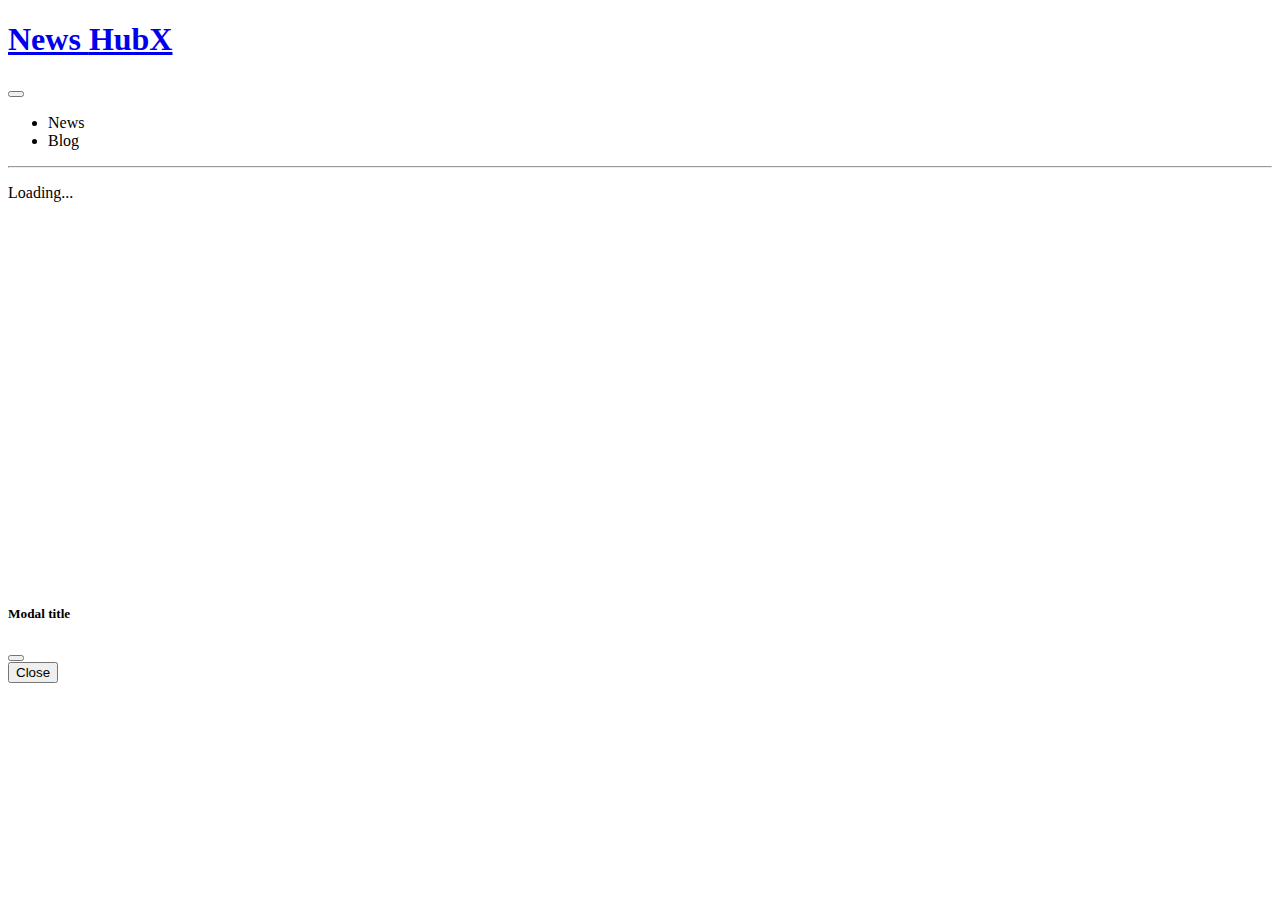
==== index.html @ 4737b9bd "sliced news details in default view" ====
<!doctype html>
<html lang="en">

<head>
    <meta charset="utf-8">
    <meta name="viewport" content="width=device-width, initial-scale=1">
    <title>News HubX</title>
    <!-- vanilla css linked -->
    <link rel="stylesheet" href="style.css">
    <!-- bootstrap included -->
    <link href="https://cdn.jsdelivr.net/npm/bootstrap@5.2.0/dist/css/bootstrap.min.css" rel="stylesheet"
        integrity="sha384-gH2yIJqKdNHPEq0n4Mqa/HGKIhSkIHeL5AyhkYV8i59U5AR6csBvApHHNl/vI1Bx" crossorigin="anonymous">
</head>

<body>
    <header class="container">
        <!-- navbar part starts -------->
        <nav class="navbar navbar-expand-lg bg-light">
            <div class="container-fluid">
                <a class="navbar-brand" href="#">
                    <h1 class="fs-3 text-secondary">News <span
                            class="fs-3 text-light bg-primary rounded px-3 py-1">HubX</span>
                    </h1>
                </a>
                <button class="navbar-toggler" type="button" data-bs-toggle="collapse" data-bs-target="#navbarNav"
                    aria-controls="navbarNav" aria-expanded="false" aria-label="Toggle navigation">
                    <span class="navbar-toggler-icon"></span>
                </button>
                <div class="collapse navbar-collapse justify-content-end" id="navbarNav">
                    <ul class="navbar-nav justify-content-center">

                        <li class="nav-item">
                            <a class="nav-link pe-3" id="news-section">News</a>
                        </li>
                        <li class="nav-item">
                            <a class="nav-link" id="blog-section">Blog</a>
                        </li>
                    </ul>
                </div>
            </div>
        </nav>
        <hr>
    </header>
    <main>
        <section class="container">
            <ul id="categories-container" class="nav justify-content-center"></ul>
        </section>
        <section id="loader" class="container d-none">
            <div style="height: 400px;" class="d-flex justify-content-center align-items-center">
                <div class="spinner-border" role="status">
                    <span class="visually-hidden">Loading...</span>
                </div>
            </div>
        </section>
        <section class="container" id="news-container">

        </section>

        <!-- modal -->
        <section>
            <!-- Button trigger modal -->


            <!-- Modal -->
            <div class="modal fade" id="newsDetailModal" tabindex="-1" aria-labelledby="newsDetailModalLabel"
                aria-hidden="true">
                <div class="modal-dialog">
                    <div class="modal-content">
                        <div class="modal-header">
                            <h5 class="modal-title" id="newsDetailModalLabel">Modal title</h5>
                            <button type="button" class="btn-close" data-bs-dismiss="modal" aria-label="Close"></button>
                        </div>
                        <div id="modalDetail" class="modal-body">

                        </div>
                        <div class="modal-footer">
                            <button type="button" class="btn btn-secondary" data-bs-dismiss="modal">Close</button>

                        </div>
                    </div>
                </div>
            </div>
        </section>
    </main>
    <script src="https://cdn.jsdelivr.net/npm/bootstrap@5.2.0/dist/js/bootstrap.bundle.min.js"
        integrity="sha384-A3rJD856KowSb7dwlZdYEkO39Gagi7vIsF0jrRAoQmDKKtQBHUuLZ9AsSv4jD4Xa"
        crossorigin="anonymous"></script>
    <script src="app.js"></script>
</body>

</html>
---- style.css ----
.nav-link {
    cursor: pointer;
}

.d-inline {
    cursor: pointer;
}
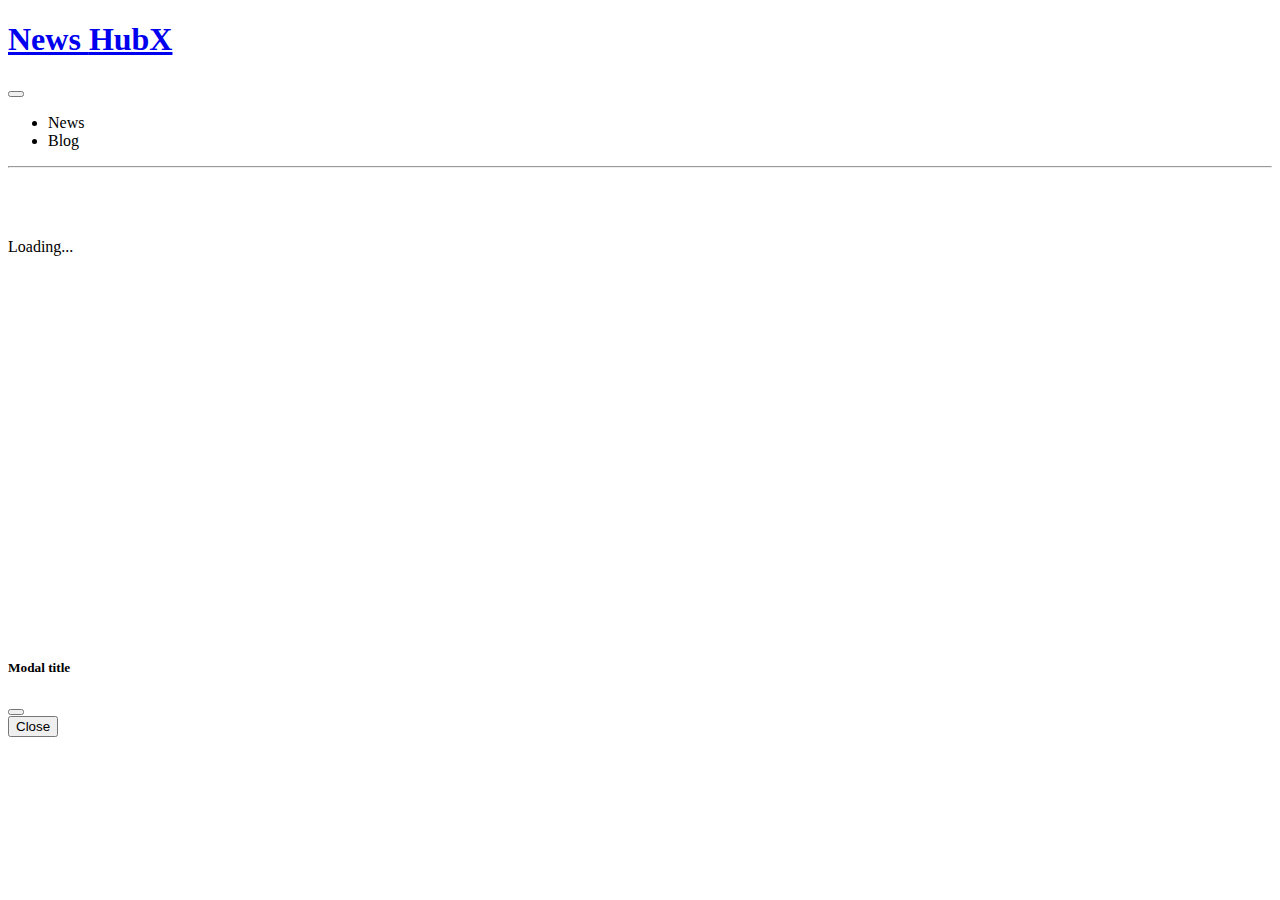
==== commit 1148a429: "added numbers of search result found dynamically" ====
--- a/index.html
+++ b/index.html
@@ -14,7 +14,7 @@
 
 <body>
     <header class="container">
-        <!-- navbar part starts -------->
+        <!-- navbar part -------->
         <nav class="navbar navbar-expand-lg bg-light">
             <div class="container-fluid">
                 <a class="navbar-brand" href="#">
@@ -45,6 +45,9 @@
         <section class="container">
             <ul id="categories-container" class="nav justify-content-center"></ul>
         </section>
+        <br>
+        <br>
+        <br>
         <section id="loader" class="container d-none">
             <div style="height: 400px;" class="d-flex justify-content-center align-items-center">
                 <div class="spinner-border" role="status">
@@ -52,15 +55,17 @@
                 </div>
             </div>
         </section>
+        <section>
+            <div id="search-result">
+
+            </div>
+        </section>
         <section class="container" id="news-container">
 
         </section>
 
-        <!-- modal -->
+
         <section>
-            <!-- Button trigger modal -->
-
-
             <!-- Modal -->
             <div class="modal fade" id="newsDetailModal" tabindex="-1" aria-labelledby="newsDetailModalLabel"
                 aria-hidden="true">
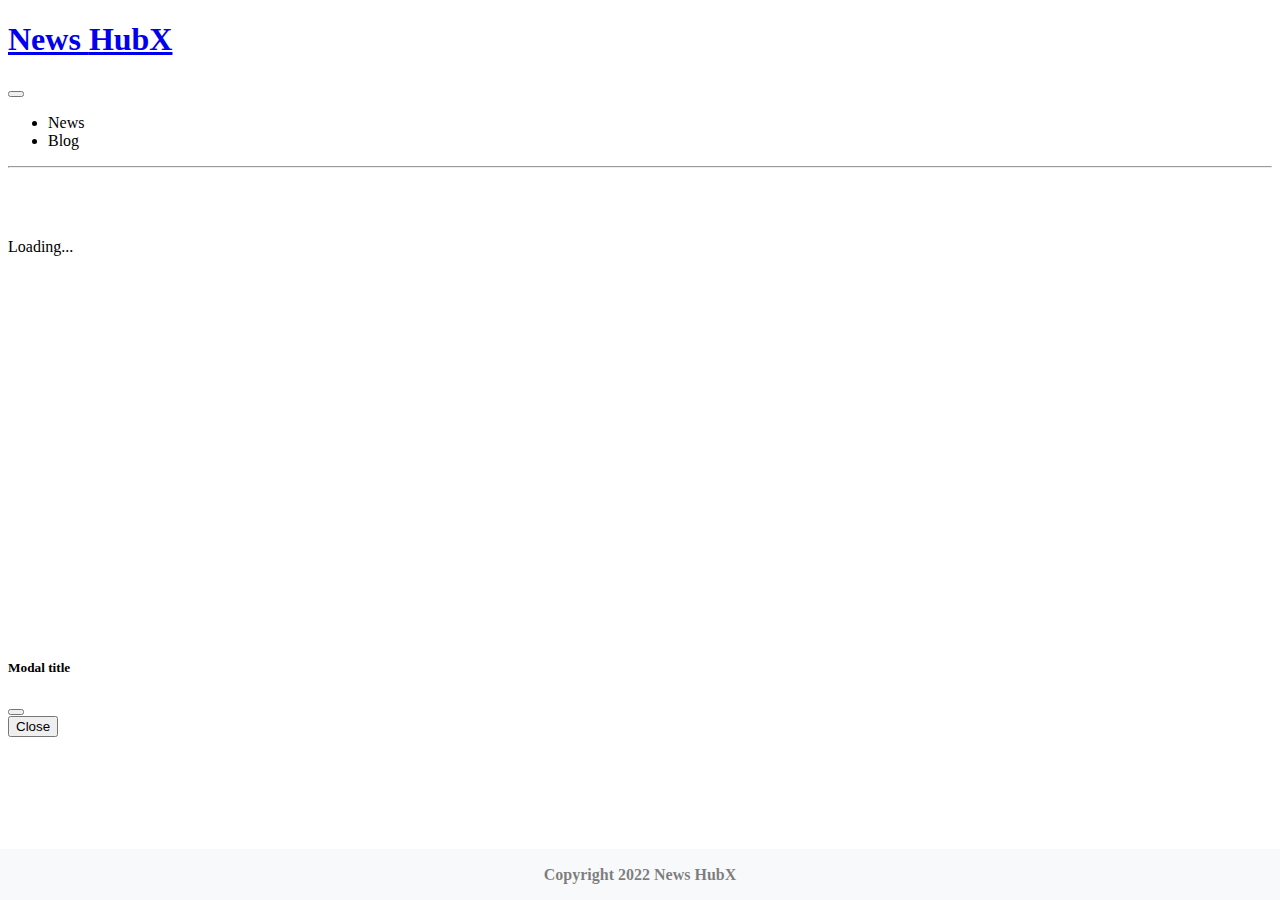
==== commit 9e4c825d: "added footer section" ====
--- a/index.html
+++ b/index.html
@@ -12,10 +12,10 @@
         integrity="sha384-gH2yIJqKdNHPEq0n4Mqa/HGKIhSkIHeL5AyhkYV8i59U5AR6csBvApHHNl/vI1Bx" crossorigin="anonymous">
 </head>
 
-<body>
+<body class="bg-light">
     <header class="container">
         <!-- navbar part -------->
-        <nav class="navbar navbar-expand-lg bg-light">
+        <nav class="navbar navbar-expand-lg">
             <div class="container-fluid">
                 <a class="navbar-brand" href="#">
                     <h1 class="fs-3 text-secondary">News <span
@@ -42,7 +42,7 @@
         <hr>
     </header>
     <main>
-        <section class="container">
+        <section class="container bg-light">
             <ul id="categories-container" class="nav justify-content-center"></ul>
         </section>
         <br>
@@ -87,6 +87,12 @@
             </div>
         </section>
     </main>
+    <footer>
+        <div class="footer">
+            <h4 class="text-center fs-6">Copyright 2022 News HubX</h4>
+        </div>
+
+    </footer>
     <script src="https://cdn.jsdelivr.net/npm/bootstrap@5.2.0/dist/js/bootstrap.bundle.min.js"
         integrity="sha384-A3rJD856KowSb7dwlZdYEkO39Gagi7vIsF0jrRAoQmDKKtQBHUuLZ9AsSv4jD4Xa"
         crossorigin="anonymous"></script>
--- a/style.css
+++ b/style.css
@@ -4,4 +4,16 @@
 
 .d-inline {
     cursor: pointer;
+}
+
+.footer {
+    position: fixed;
+    bottom: 0%;
+    left: 0;
+    bottom: 0;
+    width: 100%;
+    line-height: 0.5;
+    background-color: #f8f9fa;
+    color: rgba(0, 0, 0, 0.511);
+    text-align: center;
 }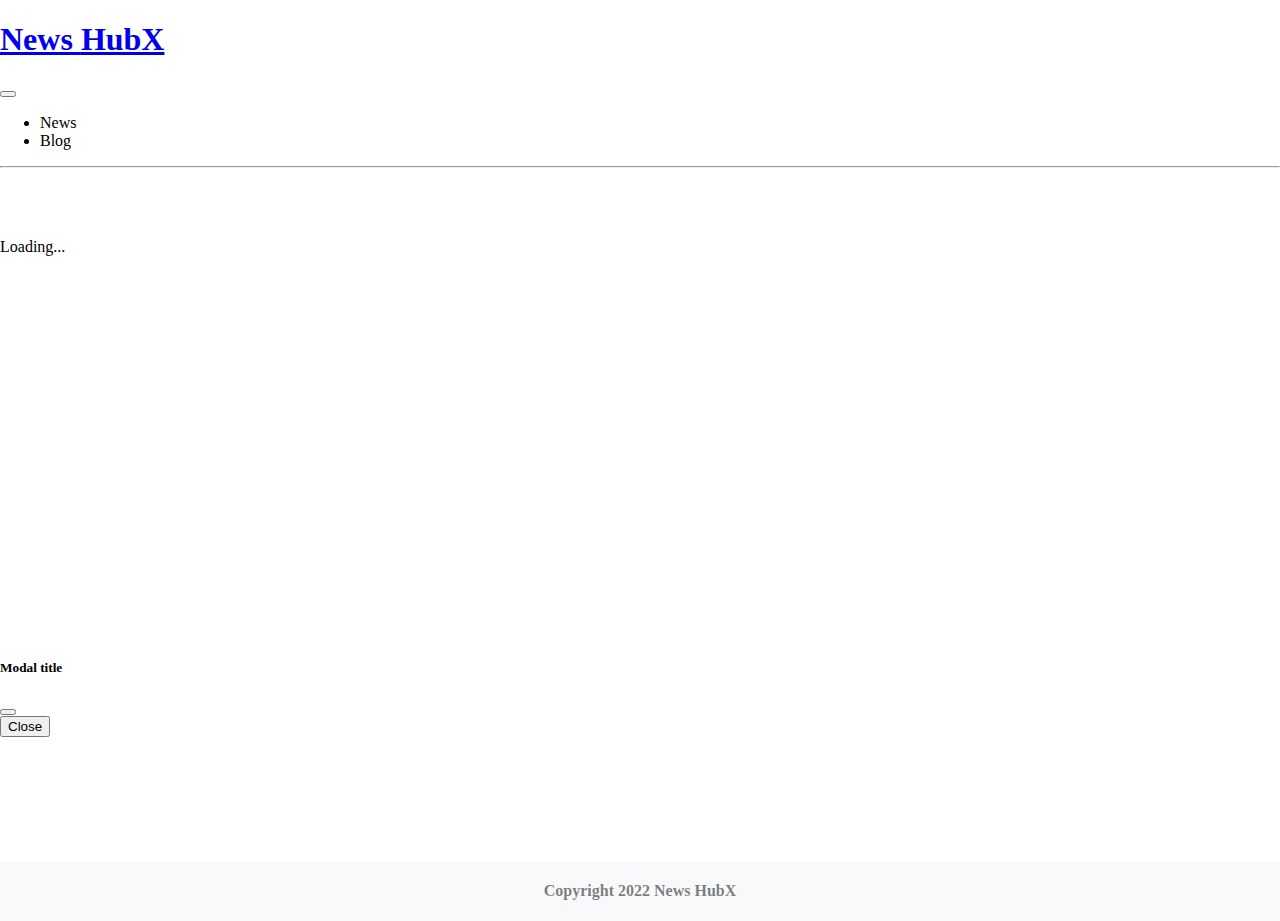
==== commit 76f76c7c: "fixed footer positioning" ====
--- a/index.html
+++ b/index.html
@@ -42,6 +42,7 @@
         <hr>
     </header>
     <main>
+        <!-- categories section -->
         <section class="container bg-light">
             <ul id="categories-container" class="nav justify-content-center"></ul>
         </section>
@@ -55,16 +56,19 @@
                 </div>
             </div>
         </section>
+
+        <!-- search result section -->
         <section>
             <div id="search-result">
 
             </div>
         </section>
+        <!-- news container section -->
         <section class="container" id="news-container">
 
         </section>
 
-
+        <!-- news detail in modals -->
         <section>
             <!-- Modal -->
             <div class="modal fade" id="newsDetailModal" tabindex="-1" aria-labelledby="newsDetailModalLabel"
@@ -87,7 +91,8 @@
             </div>
         </section>
     </main>
-    <footer>
+    <!-- footer -->
+    <footer class="mt-5">
         <div class="footer">
             <h4 class="text-center fs-6">Copyright 2022 News HubX</h4>
         </div>
--- a/style.css
+++ b/style.css
@@ -6,13 +6,25 @@
     cursor: pointer;
 }
 
+html {
+    height: 100%;
+    box-sizing: border-box;
+}
+
+body {
+    min-height: 100%;
+    margin: 0;
+    position: relative;
+    padding-bottom: 6.74rem;
+    box-sizing: inherit;
+}
+
 .footer {
-    position: fixed;
+    position: absolute;
     bottom: 0%;
     left: 0;
     bottom: 0;
     width: 100%;
-    line-height: 0.5;
     background-color: #f8f9fa;
     color: rgba(0, 0, 0, 0.511);
     text-align: center;
